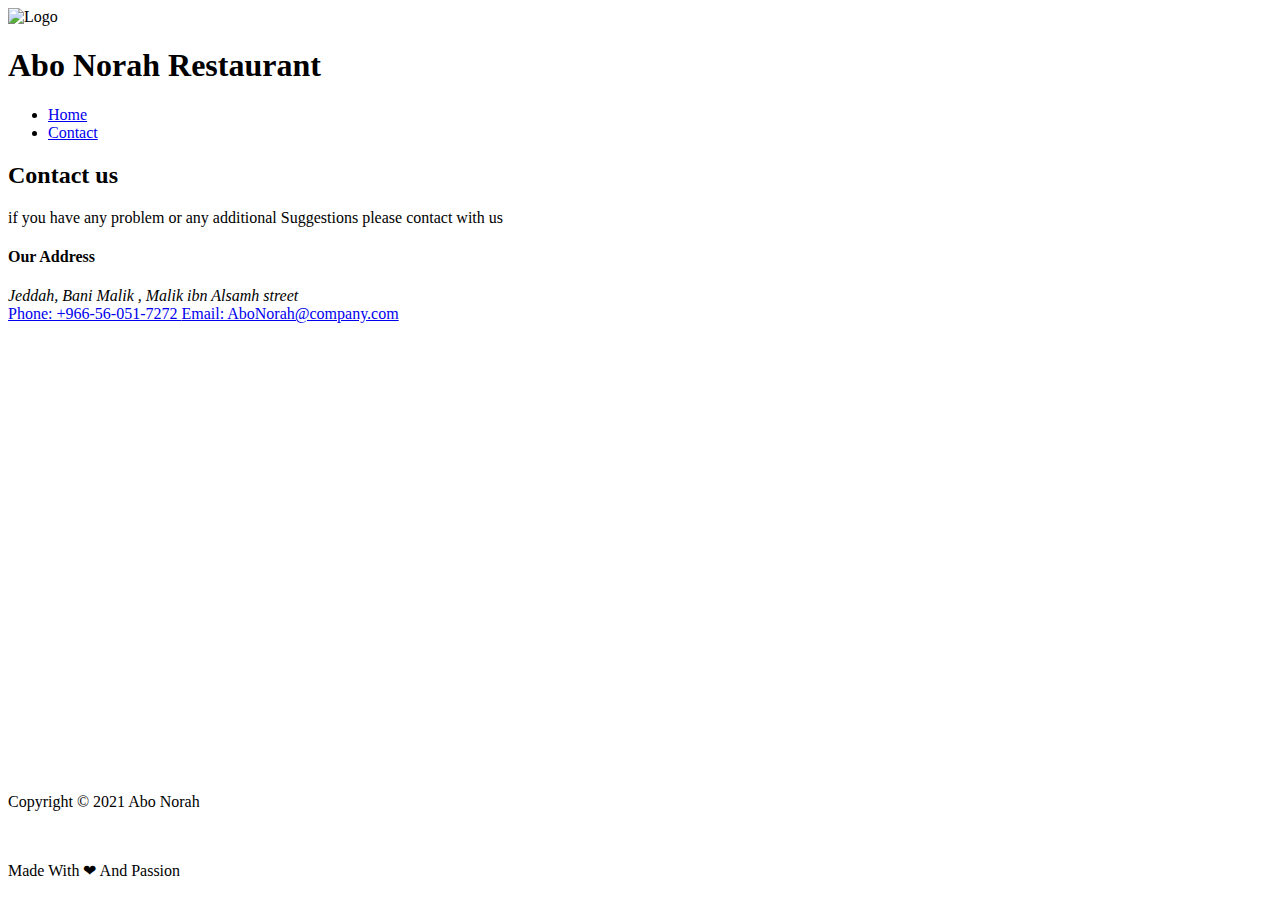
==== contact.html @ cc568055 "Create contact.html" ====
<!DOCTYPE html>
<html>

<head>
	<meta charset="UTF-8" />
    <title>Abo Norah restaurant - Contact Page</title>
	<link href="style.css" rel="stylesheet" />
</head>
<!--

Abo Norah restaurant

-->
<body> 

	<div class="container">
	<!-- Top box -->
		<!-- Logo & Site Name -->
			<div class="parallax-window">
				<div class="header">
					<div class="row header-inner">
						<div class="col-12">
							<img src="img/logo.png" alt="Logo"/> 
							<div class="text-box">
								<h1 class="site-title">Abo Norah Restaurant</h1>	
							</div>
						</div>
						<nav class="col-12 nav">
							<ul class="nav-ul">
								<li class="nav-li"><a href="index.html" class="nav-link">Home</a></li>
								<li class="nav-li"><a href="contact.html" class="nav-link active">Contact</a></li>
							</ul>
						</nav>	
					</div>
				</div>
			</div>

		<main>
			<header class="welcome-section">
				<h2 class="col-12 text-center section-title">Contact us</h2>
				<p class="col-12 text-center">if you have any problem or any additional Suggestions please contact with us</p>
			</header>

			<div class="container-inner-2 contact-section">
						<div class="address-box">
							<h4 class="info-title text-success">Our Address</h4>
							<address>
								Jeddah, Bani Malik , Malik ibn Alsamh street
							</address>
							<a href="tel:+966560517272" class="contact-link">
								Phone: +966-56-051-7272
							</a>
							<a href="mailto:AboNorah@company.com" class="contact-link">
								Email: AboNorah@company.com
							</a>
						</div>
			</div>
            
			<div class="container-inner-2 map-section">
				<div class="row">
					<div class="col-12">
						<div class="map">
							<iframe src="https://www.google.com/maps/embed?pb=!1m18!1m12!1m3!1d927.8492671603346!2d39.219258170767866!3d21.531323999108025!2m3!1f0!2f0!3f0!3m2!1i1024!2i768!4f13.1!3m3!1m2!1s0x0%3A0x0!2zMjHCsDMxJzUyLjgiTiAzOcKwMTMnMDcuNCJF!5e0!3m2!1sar!2ssa!4v1617735742885!5m2!1sar!2ssa" width="600" height="450" style="border:0;" allowfullscreen="" loading="lazy"></iframe>
						</div>
					</div>
				</div>
			</div>
			
		</main>

		<footer class="footer text-center">
			<p>Copyright &copy; 2021 Abo Norah</p>
			<br>
			<p>Made With &#x2764; And Passion</p>
		</footer>
	</div>
</body>
</html>
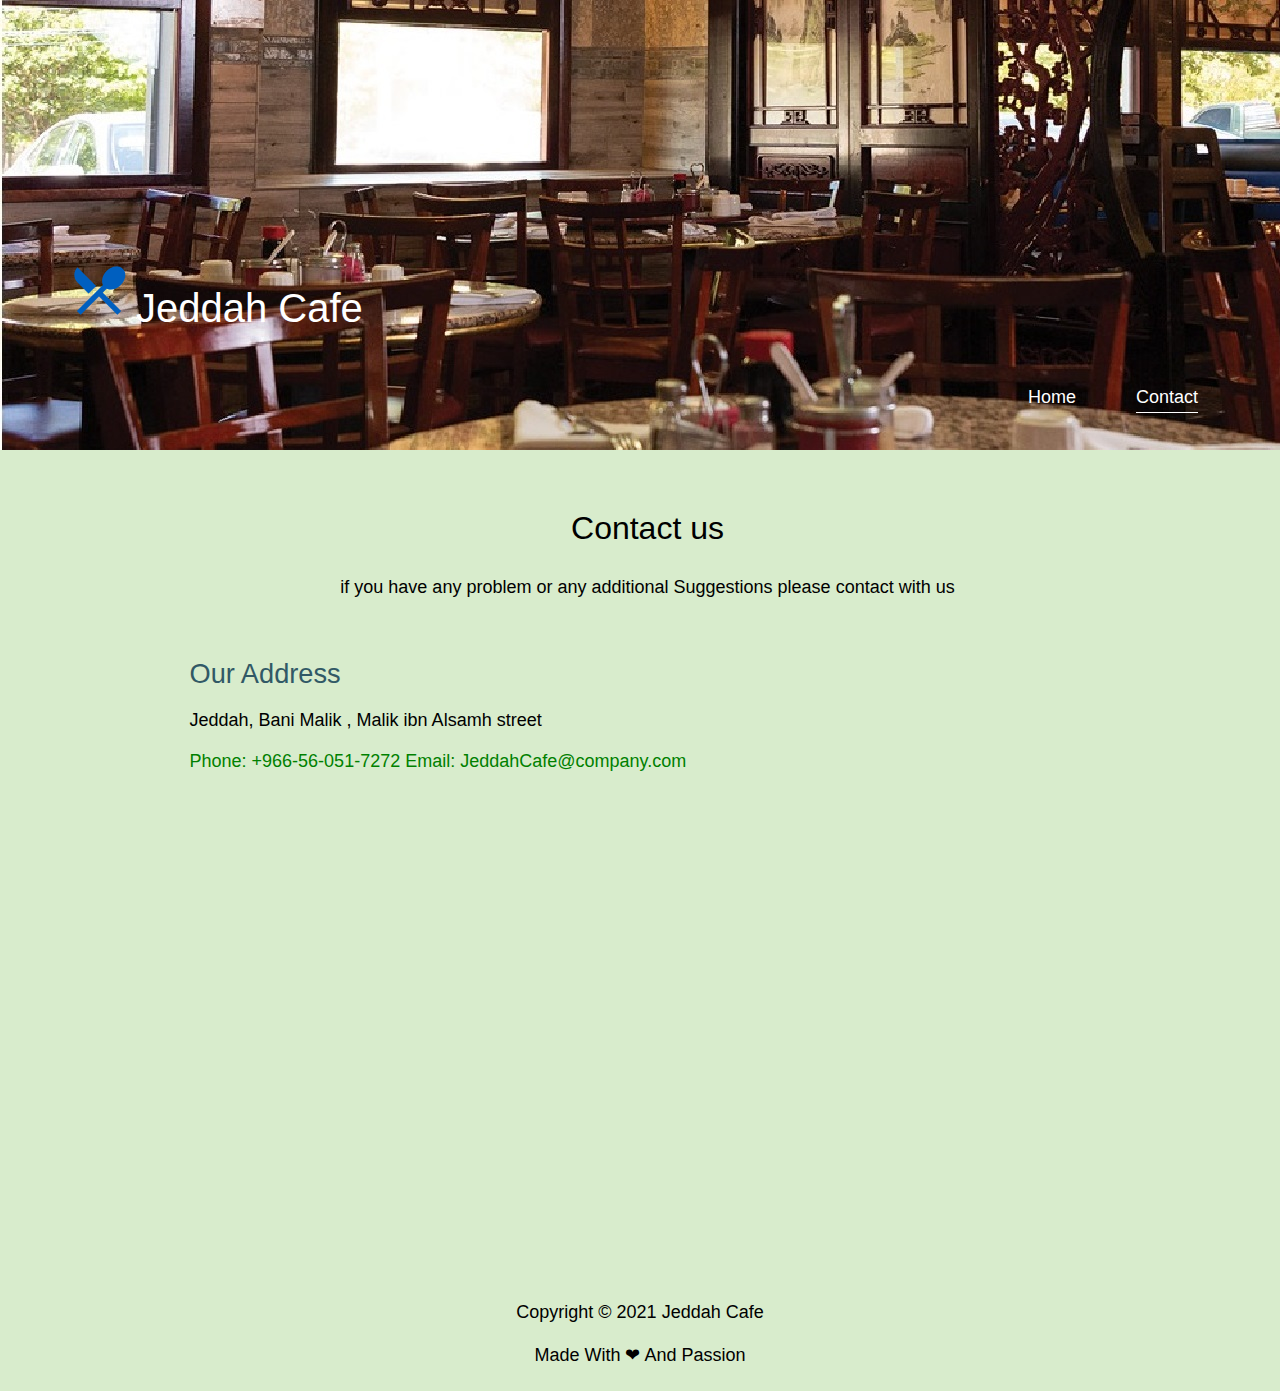
==== commit c2ae51f6: "Update contact.html" ====
--- a/contact.html
+++ b/contact.html
@@ -3,12 +3,12 @@
 
 <head>
 	<meta charset="UTF-8" />
-    <title>Abo Norah restaurant - Contact Page</title>
+    <title>Jeddah Cafe - Contact Page</title>
 	<link href="style.css" rel="stylesheet" />
 </head>
 <!--
 
-Abo Norah restaurant
+Jeddah Cafe
 
 -->
 <body> 
@@ -22,7 +22,7 @@
 						<div class="col-12">
 							<img src="img/logo.png" alt="Logo"/> 
 							<div class="text-box">
-								<h1 class="site-title">Abo Norah Restaurant</h1>	
+								<h1 class="site-title">Jeddah Cafe</h1>	
 							</div>
 						</div>
 						<nav class="col-12 nav">
@@ -50,8 +50,8 @@
 							<a href="tel:+966560517272" class="contact-link">
 								Phone: +966-56-051-7272
 							</a>
-							<a href="mailto:AboNorah@company.com" class="contact-link">
-								Email: AboNorah@company.com
+							<a href="mailto:JeddahCafe@company.com" class="contact-link">
+								Email: JeddahCafe@company.com
 							</a>
 						</div>
 			</div>
@@ -69,7 +69,7 @@
 		</main>
 
 		<footer class="footer text-center">
-			<p>Copyright &copy; 2021 Abo Norah</p>
+			<p>Copyright &copy; 2021 Jeddah Cafe</p>
 			<br>
 			<p>Made With &#x2764; And Passion</p>
 		</footer>
--- a/style.css
+++ b/style.css
@@ -0,0 +1,314 @@
+ul, nav, body, h1, h2, h4, h6, p, figure {
+  margin: 0;
+  padding: 0;
+}
+
+
+
+
+
+
+html {
+  box-sizing: border-box;
+}
+
+*{
+  box-sizing: inherit;
+}
+
+.container {
+  width: 100%;
+  max-width: 1400px;
+  margin-right: auto;
+  margin-left: auto;
+}
+
+.col3,.col4,.col-12 {
+  position: relative;
+  width: 100%;
+  
+  padding-left: 15px;
+}
+
+.mb-45 {
+  margin-bottom: 50px;
+}
+
+.mb-p {
+    margin-bottom: 25px;
+}
+
+.text-success {
+  color: #315966;
+}
+
+.text-center {
+  text-align: center;
+}
+
+.hidden {
+  display: none !important;
+}
+
+figure{
+padding: 20px;
+}
+
+
+.img-fluid {
+  max-width: 100%;
+  height: auto;
+  border-radius: 50%;
+transition: transform .2s;
+
+}
+
+.img-fluid:hover {
+  -ms-transform: scale(1.5); /* IE 9 /
+  -webkit-transform: scale(1.5); / Safari 3-8 */
+  transform: scale(1.5); 
+}
+
+
+
+
+
+
+
+
+body {
+  font-family: 'Arial';
+  font-size: 18px;
+  background-color: #ccc;
+  overflow-x: hidden;
+}
+
+.container {
+  background-color: #d8eccc;
+}
+
+.parallax-window {
+  min-height: 450px;
+  background: url("img/header_Image.jpg");
+  position: relative;
+}
+
+.parallax-mirror {
+  z-index: 0 !important;
+}
+
+.header {
+  position: absolute;
+  bottom: 0;
+  left: 0;
+  width: 100%;
+  color: white;
+  z-index: 1010;
+}
+
+.header-inner {
+  padding: 42px 52px;
+}
+
+.text-box {
+  display: inline-block;
+}
+
+.site-title {
+  font-size: 2.5rem;
+  font-weight: 410;
+  margin-bottom: 6px;
+}
+
+.nav {
+  text-align: left;
+  margin-top: 50px;
+}
+
+.nav-ul {
+  display: flex;
+  justify-content: flex-end;
+}
+
+.nav-li {
+  list-style: none;
+  display: block;
+  margin-bottom: 5;
+  padding-right: 30px;
+  padding-left: 30px;
+}
+
+@media (max-width: 991px) {
+  .nav-li {
+    padding-right: 15px;
+    padding-left: 15px;
+  }
+}
+
+.nav-link {
+  color: #FFFFFF;
+  text-decoration: none;
+  padding-bottom: 5px;
+}
+
+.nav-link.active,
+.nav-link:hover {
+  border-bottom: 1px solid white;
+}
+
+.menu-topic{
+text-align: center;
+padding-top: 30px;
+padding-bottom: 30px;
+color: #2F556D;
+
+}
+
+.welcome-section {
+  margin: 60px auto;
+  max-width: 655px;
+}
+
+.section-title {
+  font-size: 2rem;
+  font-weight: 400;
+  margin-bottom: 30px;
+}
+
+.gallery {
+  margin-bottom: 70px;
+}
+
+.gallery-page {
+float:center;
+  max-width: 270px;
+  margin-left: 270px;
+  margin-right: 270px;
+  display: -ms-flexbox;
+  display: flex;
+  -ms-flex-wrap: wrap;
+  flex-wrap: wrap;
+}
+
+.gallery-description {
+  font-size: 1rem;
+}
+
+.section,
+.container-inner,
+.container-inner-2 {
+  margin-left: auto;
+  margin-right: auto;
+}
+
+@media (min-width: 576px) {
+  .gallery-page {
+    max-width: 550px;
+  }
+}
+@media (min-width: 778px) {
+  .gallery-page,
+  .section,
+  .container-inner,
+  .container-inner-2 {
+    max-width: 850px;
+  }
+}
+
+@media (min-width: 990px) {
+  .gallery-page,
+  .section {
+    max-width: 1121px;
+  }
+  
+  .container-inner {
+    max-width: 1121px;
+  }
+  
+  .container-inner-2 {
+    max-width: 901px;
+  }
+}
+
+.gallery-item {
+  max-width: 270px;
+}
+
+.gallery-img {
+  margin-bottom: 15px;
+}
+
+.gallery-title {
+  font-size: 1.4rem;
+  font-weight: 350;
+  color: #2F556D;
+  margin-bottom: 15px;
+}
+.gallery-price {
+  font-size: 1.25rem;
+  color: #004bea;
+  margin-bottom: 60px;
+}
+
+.right {
+  align-self: flex-end;
+}
+
+.footer {
+  padding: 25px 15px;
+  margin-top: 40px;
+}
+
+.btn-right {
+  align-self: flex-end;
+}
+
+
+
+.zoom:hover {
+  -ms-transform: scale(1.5); 
+  -webkit-transform: scale(1.5); 
+  transform: scale(1.5); 
+}
+
+img {
+  border-radius: 50%;
+transition: transform .2s;
+}
+
+
+
+.info-title {
+  font-size: 1.7rem;
+  font-weight: 309;
+  margin-bottom: 20px;
+}
+
+address {
+  font-style: normal;
+  margin-bottom: 20px;
+}
+
+.address-box {
+  max-width: 100%;
+}
+
+.contact-link {
+  display: inline-block;
+  color: green;
+  margin-bottom: 25px;
+  text-decoration: none;
+}
+.map {
+  max-width: 895px;
+  height: 440px;
+  width: 100%;
+  margin-left: auto;
+  margin-right: auto;
+}
+.map iframe {
+  width: 100%;
+  height: 100%;
+}
+/*
+
